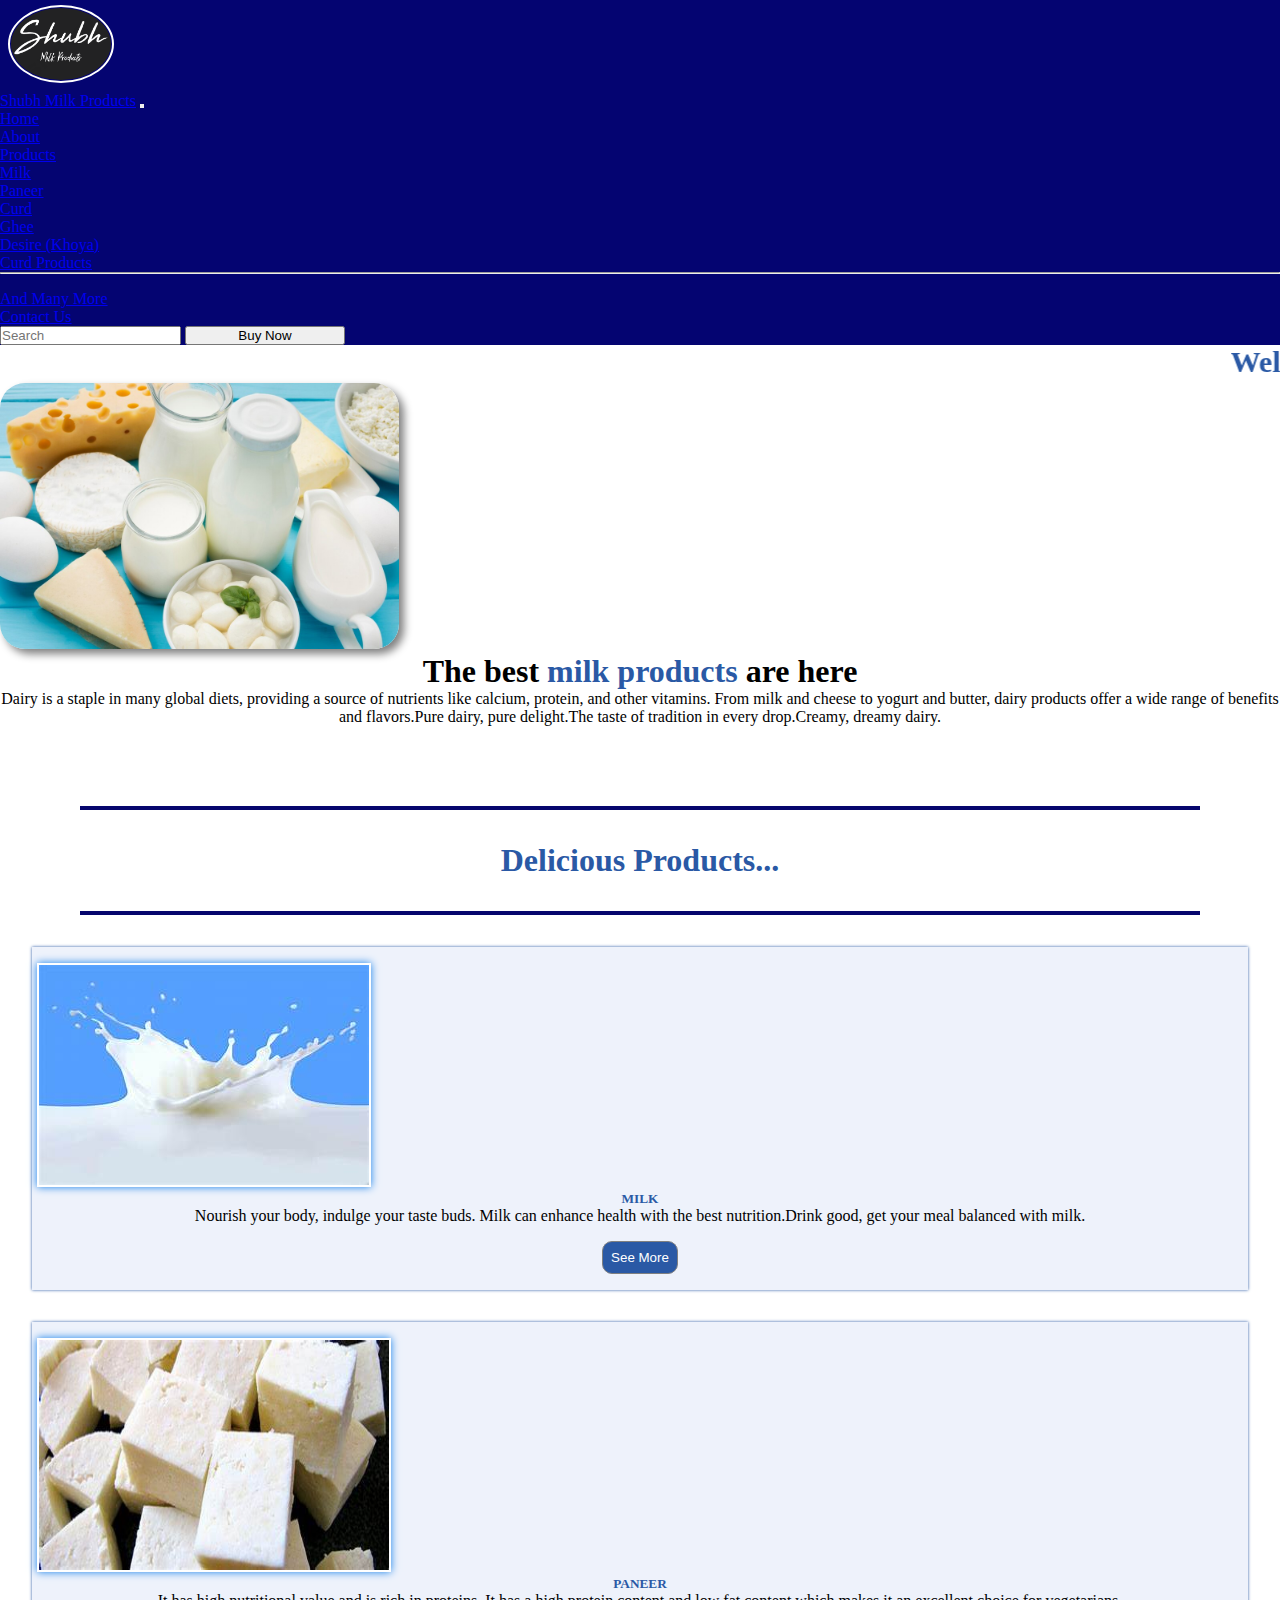
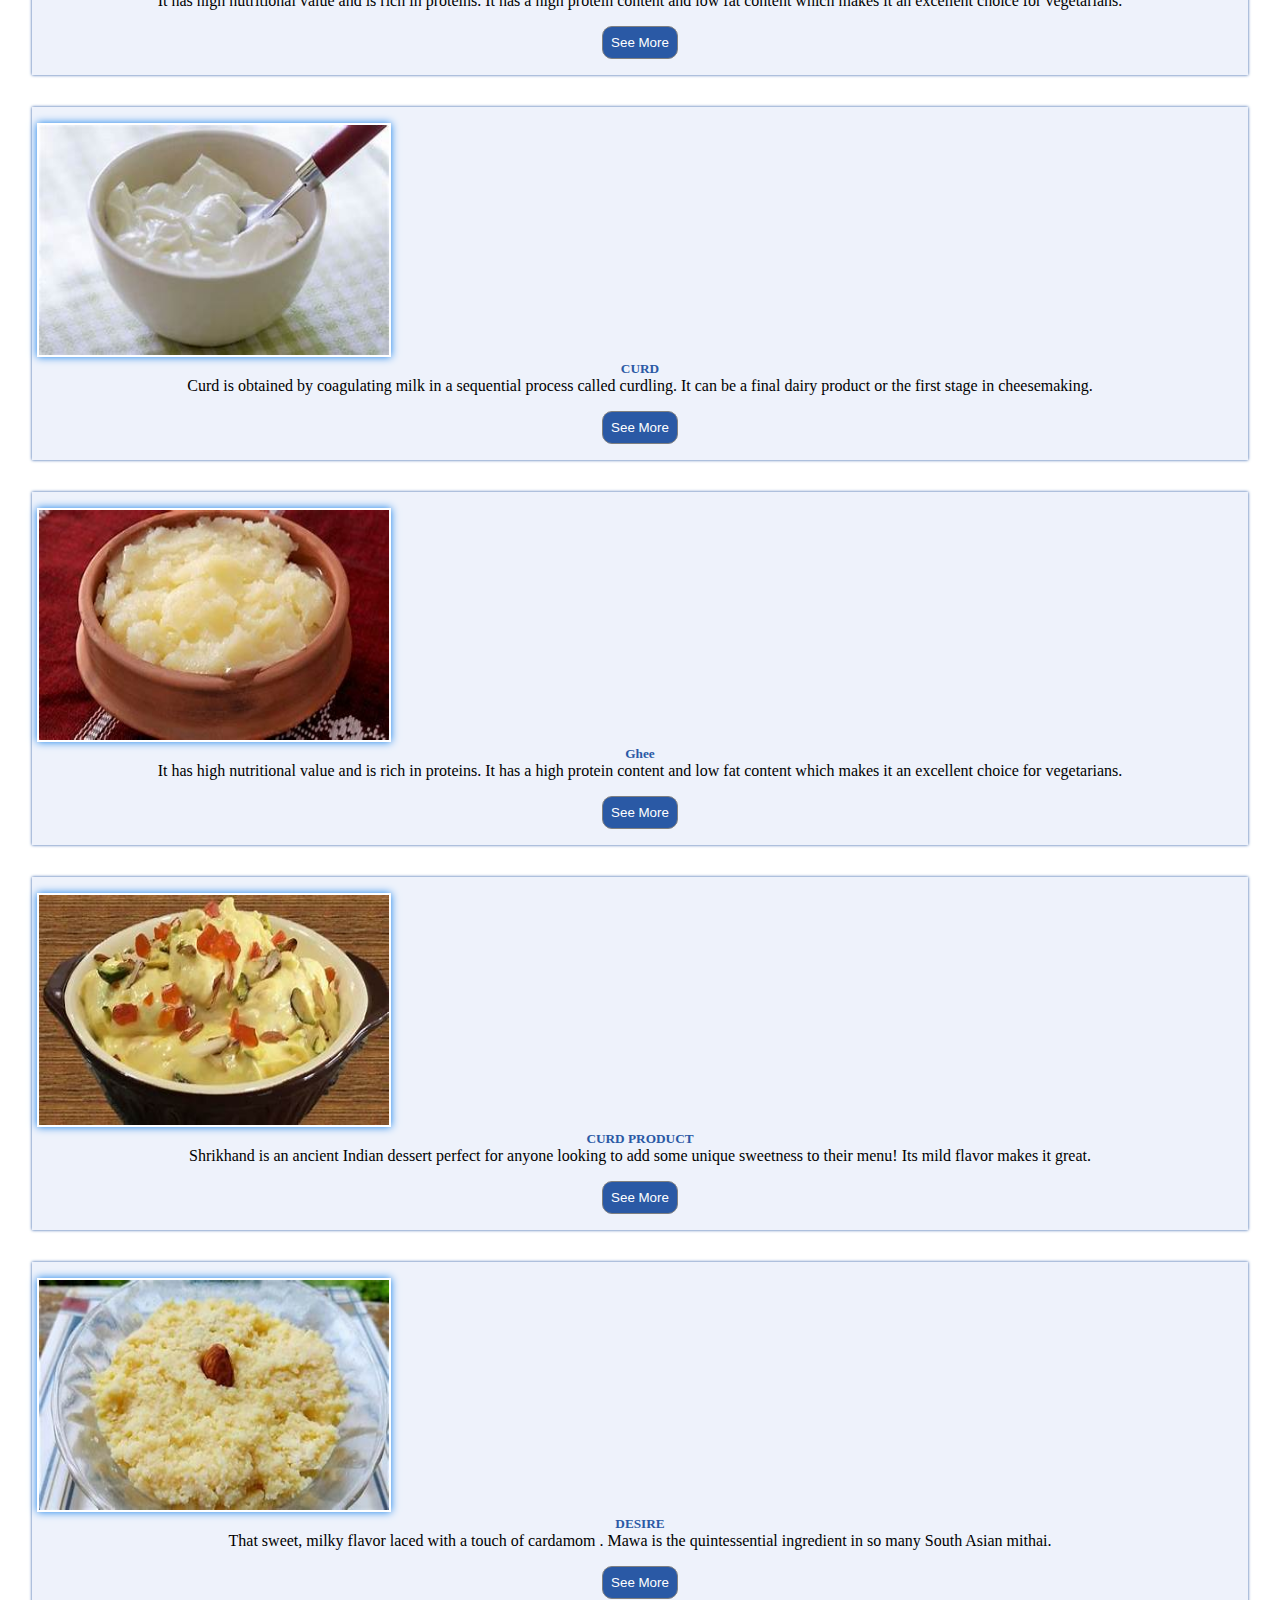
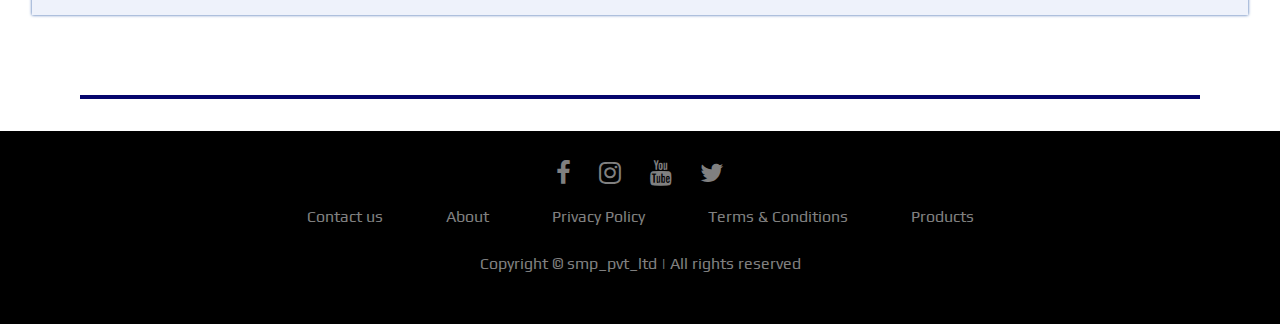
==== index.html @ 1c4d20a2 "smp  site in progrss" ====
<!DOCTYPE html>
<html lang="en">
<head>
    <link rel="stylesheet" href="./style.css">
    <link rel="stylesheet" href="./products.css">
    <link rel="stylesheet" href="https://cdnjs.cloudflare.com/ajax/libs/font-awesome/4.7.0/css/font-awesome.min.css">
    <link rel="preconnect" href="https://fonts.gstatic.com">
    <link href="https://fonts.googleapis.com/css2?family=Fredoka+One&family=Play&display=swap" rel="stylesheet"> 
    <link href="https://cdn.jsdelivr.net/npm/bootstrap@5.3.2/dist/css/bootstrap.min.css" rel="stylesheet" integrity="sha384-T3c6CoIi6uLrA9TneNEoa7RxnatzjcDSCmG1MXxSR1GAsXEV/Dwwykc2MPK8M2HN" crossorigin="anonymous">

    <meta charset="UTF-8">
    <meta name="viewport" content="width=device-width, initial-scale=1.0">
    <title>Shubh Milk products</title>
</head>
<body>
    
        <nav class="navbar navbar-expand-lg bg-body-tertiary nav-container bg-dark" data-bs-theme="dark" >
            <div class="logo-img">
                <img src="./images/smp-logo.png" width="100px" class="logo ms-2">
              </div>
            <div class="container-fluid">
              <a class="navbar-brand" href="#">Shubh Milk Products</a>
              <button class="navbar-toggler" type="button" data-bs-toggle="collapse" data-bs-target="#navbarScroll" aria-controls="navbarScroll" aria-expanded="false" aria-label="Toggle navigation">
                <span class="navbar-toggler-icon"></span>
              </button>
              <div class="collapse navbar-collapse " id="navbarScroll">
                <ul class="navbar-nav me-auto my-2 my-lg-0 navbar-nav-scroll nav-list" style="--bs-scroll-height: 100px; gap:1.5rem;">
                  <li class="nav-item">
                    <a class="nav-link active" aria-current="page" href="./index.html">Home</a>
                  </li>
                  <li class="nav-item">
                    <a class="nav-link" href="./index.html">About</a>
                  </li>
                  <li class="nav-item dropdown">
                    <a class="nav-link dropdown-toggle" href="#" role="button" data-bs-toggle="dropdown" aria-expanded="false">
                      Products
                    </a>
                    <ul class="dropdown-menu">
                      <li><a class="dropdown-item" href="./products.html">Milk</a></li>
                      <li><a class="dropdown-item" href="./products.html">Paneer</a></li>
                      <li><a class="dropdown-item" href="./products.html">Curd</a></li>
                      <li><a class="dropdown-item" href="./products.html">Ghee</a></li>
                      <li><a class="dropdown-item" href="./products.html">Desire (Khoya)</a></li>
                      <li><a class="dropdown-item" href="./products.html">Curd Products</a></li>
                      <li><hr class="dropdown-divider"></li>
                      <li><a class="dropdown-item" href="./products.html">And Many More</a></li>
                    </ul>
                  </li>
                  <li class="nav-item">
                    <a class="nav-link" href="./contact.html">Contact Us</a>
                  </li>
                </ul>
                <form class="d-flex" role="search">
                  <input class="form-control me-2" type="search" placeholder="Search" aria-label="Search">
                  <button class="btn btn-outline-success buy-btn" type="submit">Buy Now</button>
                </form>
              </div>
            </div>
          </nav>

          <marquee class="mt-4"><b style="font-size:30px; color:rgb(42, 89, 165);">WelCome To Shubh Milk Products...</b></marquee>

          <div class="row ">
            <div class="col-md-6 mt-5">
                <img src="./images/milk-product.jpg" class="image mx-auto d-block mt-4 col1-img1 ">
            </div>
            <div class="col-md-5 mt-4 ">
                <div >
                  <h1 class="text-center mt-5">The best <span style="color:rgb(42, 89, 165);">milk products</span> are here </h1>
                </div>
                <div class="m-0 mt-5">
                  <p class="text-center fs-5">Dairy is a staple in many global diets, providing a source of nutrients like calcium, protein, and other vitamins. From milk and cheese to yogurt and butter, dairy products offer a wide range of benefits and flavors.Pure dairy, pure delight.The taste of tradition in every drop.Creamy, dreamy dairy. </p>  
                </div>
    
            </div>
          </div>
          <hr class="hr-line">
          <div class="text-center">
            <h1 class="products-heading">Delicious Products...</h1>
          </div>
          <hr class="hr-line second-hr">



          <div class="row row-cols-1 row-cols-md-3 g-4">
            <div class="col col-div">
              <div class="card cards" style="background-color: rgb(238, 242, 251);">
                <img src="./images/milk.jpg" class="card-img-top card-img" alt="load error">
                <div class="card-body">
                  <h5 class="card-title text-center " style="color:rgb(42, 89, 165);">MILK</h5>
                  <p class="card-text text-center">Nourish your body, indulge your taste buds. Milk can enhance health with the best nutrition.Drink good, get your meal balanced with milk.
                  </p>
                </div>
                <div><button class="product-btn buy-production"><a href="./products.html" class="p-btn">See More</a></button></div>
              </div>
            </div>
            <div class="col col-div">
              <div class="card cards" style="background-color: rgb(238, 242, 251);">
                <img src="./images/paneer.jpg" class="card-img-top card-img" alt="load error" height="230px">
                <div class="card-body">
                  <h5 class="card-title text-center" style="color:rgb(42, 89, 165);">PANEER</h5>
                  <p class="card-text text-center"> It has high nutritional value and is rich in proteins. It has a high protein content and low fat content which makes it an excellent choice for vegetarians.</p>
                </div>
                <div><button class="product-btn buy-production"><a href="./products.html" class="p-btn">See More</a></button></div>
              </div>
            </div>
            <div class="col ol-div">
              <div class="card cards" style="background-color: rgb(238, 242, 251);">
                <img src="./images/curd.jpg" class="card-img-top card-img" alt="load error" height="230px">
                <div class="card-body">
                  <h5 class="card-title text-center" style="color:rgb(42, 89, 165);">CURD</h5>
                  <p class="card-text text-center"> Curd is obtained by coagulating milk in a sequential process called curdling. It can be a final dairy product or the first stage in cheesemaking.</p>
                </div>
                <div><button class="product-btn buy-production"><a href="./products.html" class="p-btn">See More </a></button></div>
              </div>
            </div>
            <div class="col col-div">
              <div class="card cards" style="background-color: rgb(238, 242, 251);">
                <img src="./images/ghee.jpg" class="card-img-top card-img" alt="load error" height="230px">
                <div class="card-body">
                  <h5 class="card-title text-center" style="color:rgb(42, 89, 165);">Ghee</h5>
                  <p class="card-text text-center"> It has high nutritional value and is rich in proteins. It has a high protein content and low fat content which makes it an excellent choice for vegetarians.</p>
                </div>
                <div><button class="product-btn buy-production"><a href="./products.html" class="p-btn">See More</a></button></div>
              </div>
            </div>
            <div class="col col-div">
              <div class="card cards" style="background-color: rgb(238, 242, 251);">
                <img src="./images/shrikhand.jpg" class="card-img-top card-img" alt="load error" height="230px">
                <div class="card-body">
                  <h5 class="card-title text-center" style="color:rgb(42, 89, 165);">CURD PRODUCT</h5>
                  <p class="card-text text-center"> Shrikhand is an ancient Indian dessert perfect for anyone looking to add some unique sweetness to their menu! Its mild flavor makes it great.</p>
                </div>
                <div><button class="product-btn buy-production"><a href="./products.html" class="p-btn">See More</a></button></div>
              </div>
            </div>
            <div class="col col-div">
              <div class="card cards" style="background-color: rgb(238, 242, 251);">
                <img src="./images/khava.jpg" class="card-img-top card-img" alt="load error" height="230px">
                <div class="card-body">
                  <h5 class="card-title text-center" style="color:rgb(42, 89, 165);">DESIRE</h5>
                  <p class="card-text text-center"> That sweet, milky flavor laced with a touch of cardamom . Mawa is the quintessential ingredient in so many South Asian mithai.</p>
                </div>
                <div><button class="product-btn buy-production"><a href="./products.html"class="p-btn">See More</a></button></div>
              </div>
            </div>

          </div>
          <hr class="hr-line">


          <div>
            <div>
              
            </div>
            <div>

            </div>
            <div>

            </div>
          </div>


          <footer>
            <div class="footer">
            <div class="row" style="display: inline;">
            <a href="#"><i class="fa fa-facebook"></i></a>
            <a href="#" ><i class="fa fa-instagram"></i></a>
            <a href="#" ><i class="fa fa-youtube"></i></a>
            <a href="#" ><i class="fa fa-twitter"></i></a>
            </div>
            
            <div class="row">
            <ul>
            <li><a href="#"  class="r1" >Contact us</a></li>
            <li><a href="#" class="r1" >About</a></li>
            <li><a href="#"  class="r1">Privacy Policy</a></li>
            <li><a href="#"  class="r1">Terms & Conditions</a></li>
            <li><a href="#"  class="r1">Products</a></li>
            </ul>
            </div>
            
            <div class="row">
            <p class="text-center cp">Copyright © smp_pvt_ltd | All rights reserved</p>
            </div>
            </div>
            </footer>
         
     
   
    
    <script src="https://cdn.jsdelivr.net/npm/bootstrap@5.3.2/dist/js/bootstrap.bundle.min.js" integrity="sha384-C6RzsynM9kWDrMNeT87bh95OGNyZPhcTNXj1NW7RuBCsyN/o0jlpcV8Qyq46cDfL" crossorigin="anonymous"></script>    
</body>
</html>
---- style.css ----
*{
    padding: 0px;
    margin: 0px;
}
.nav-container{
    background-color: rgb(4, 4, 113);
}
.buy-btn{
    width: 160px;
}
.logo-img{
    margin-left: 3px;
    padding: 5px;
}
.logo{
    border-radius: 50%;
    border: 2px solid white;
    gap: 1rem;
    padding: 1px;
}
.container-fluid{
    gap: 3rem;
}
.div-two-img{
    height: 350px;
}
.div-two{
    margin:5rem;
    gap: 2rem;
}
.div-two-content-head{
    text-align: center;
}
.div-two-content{
    text-align: center;
}
.div-2-content{
    gap:2rem;
}
.text-center{
    text-align: center;
    
}
.col1-img1{
    border-radius: 25px;
    box-shadow: 5px 5px 8px gray;
    cursor: pointer;
    max-width: 399px;
}

.col1-img1:hover{
    border: 1px solid white;
    box-shadow: 0px 0px 10px gray;
}
.hr-line{
    border:2px solid rgb(6, 6, 109);
    margin-top: 5rem;
    margin-bottom: 2rem;
    margin-left: 5rem;
    margin-right: 5rem;
}
.second-hr{
    margin-top: 2rem;
    
}
.products-heading{
    color:rgb(42, 89, 165);
}
.card-img{
    max-width: 350px;
    margin: auto;
    border: 2px solid white;
    box-shadow: 0px 0px 8px rgb(22, 129, 235);
}
.cards{
    padding-top:1rem;
    padding-bottom: 1rem;
    padding-left: 5px;
    padding-right: 5px;
    margin: 2rem;
    border: none;
    box-shadow: 0px 0px 3px rgb(42, 89, 165);

}
.cards:hover{
    box-shadow: 3px 3px 5px rgb(178, 176, 176);
}
.cards-content{
    color:rgb(42, 89, 165);
}
.buy-production{
    display: block;
    margin: auto;
}




 .footer{
    background:#000;
    padding:30px 0px;
    font-family: 'Play', sans-serif;
    text-align:center;
    }
    
   .footer .row{
    width:100%;
    margin:1% 0%;
    padding:0.6% 0%;
    color:gray;
    font-size:0.8em;
    }
    
     .footer .row a{
    text-decoration:none;
    color:gray;
    transition:0.5s;
    }
    
     .footer .row a:hover{
    color:#fff;
    }
    
     .footer .row ul{
    width:100%;
    }
    
     .footer .row ul li{
    display:inline-block;
    margin:0px 30px;
    }
    
     .footer .row a i{
    font-size:2em;
    margin:0% 1%;

    } 
    .footer .row ul li{
        font-size: 1rem;
    }
   
   .cp{
    font-size: 1rem;
   }
    @media (max-width:720px){
    .footer{
    text-align:left;
    padding:5%;
    }
    .footer .row ul li{
    display:block;
    margin:10px 0px;
    text-align:left;
    }
    .footer .row a i{
    margin:0% 3%;
    }
    }
---- products.css ----
*{
    padding: 0px;
    margin: 0px;
}
.products-heading{
    color: rgb(42, 89, 165);
}
.milk-li{
    list-style: none;
}
.product-btn{
    border:1px solid gray;
    padding: 0.5rem;
    text-decoration: none;
    border-radius: 10px;
    margin-top: 1rem;
    background-color: rgb(42, 89, 165);

}
.p-btn{
    text-decoration: none;
    color:white ;
}
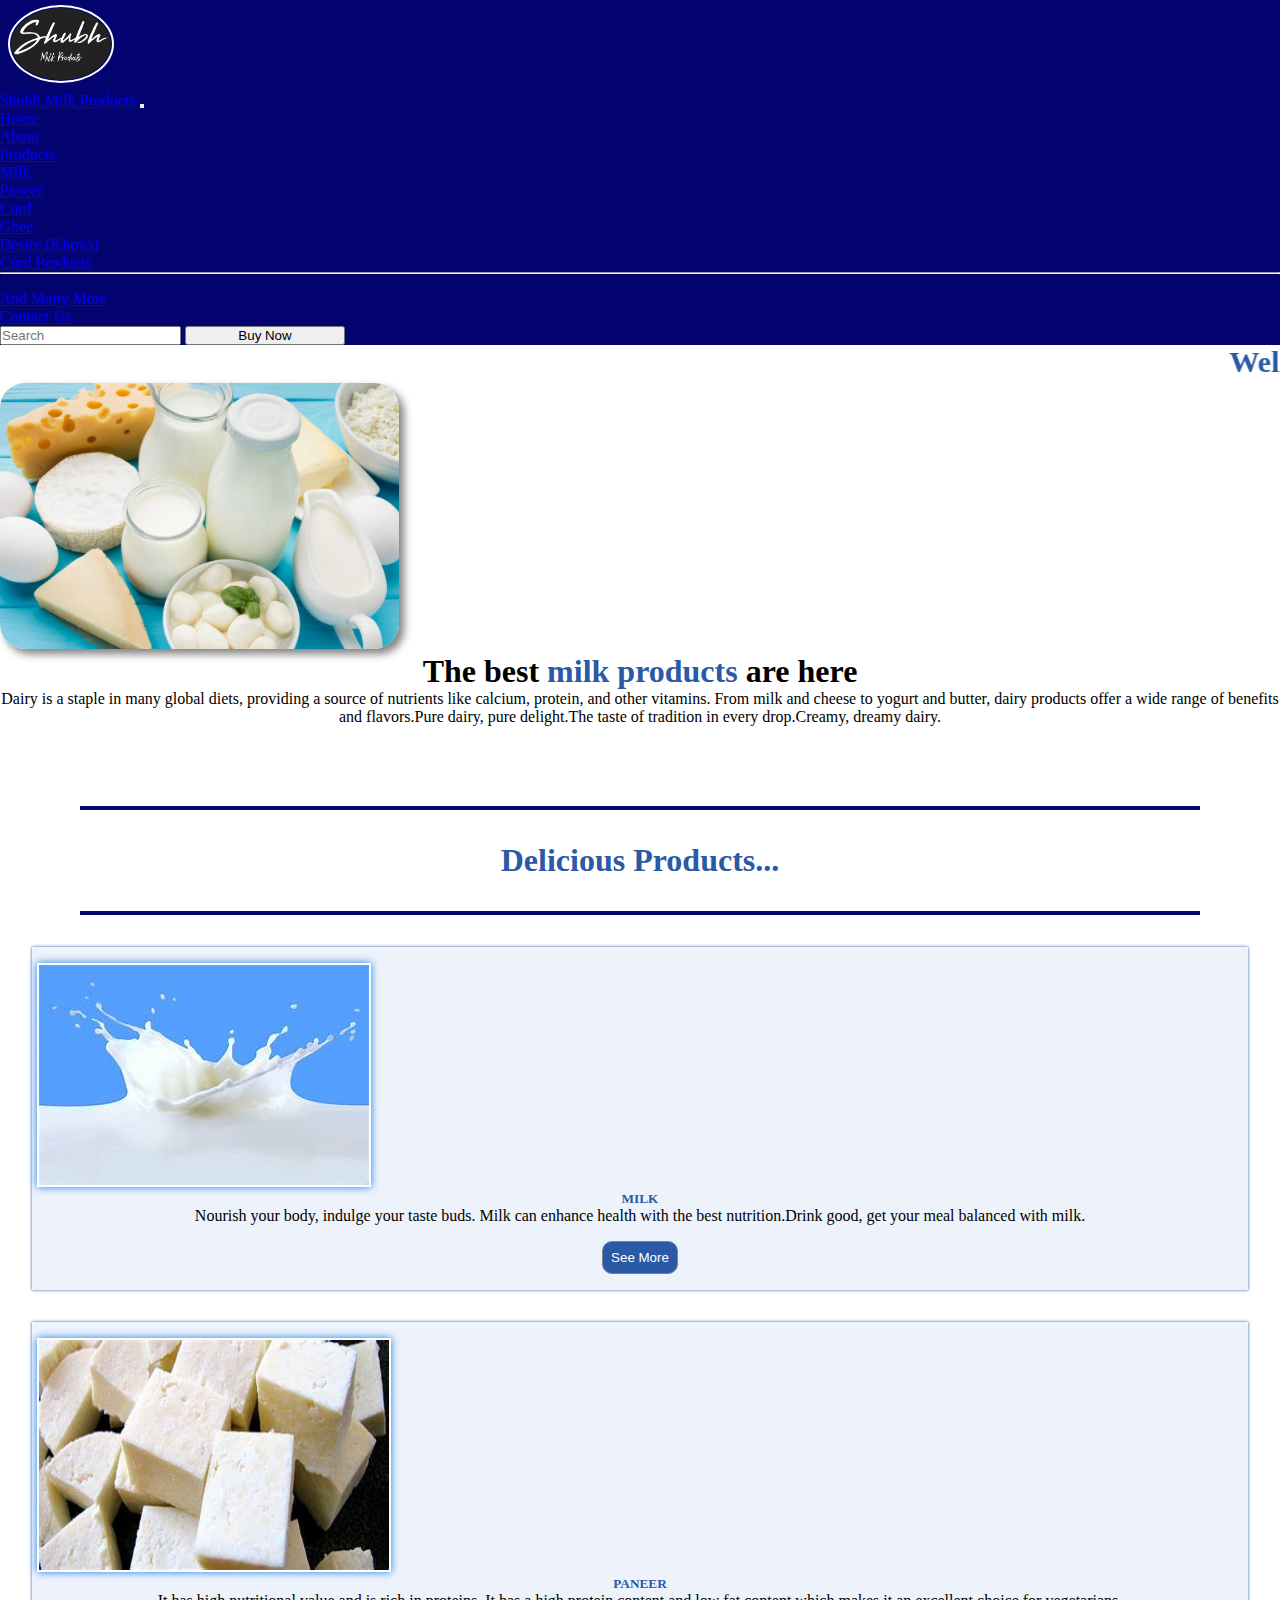
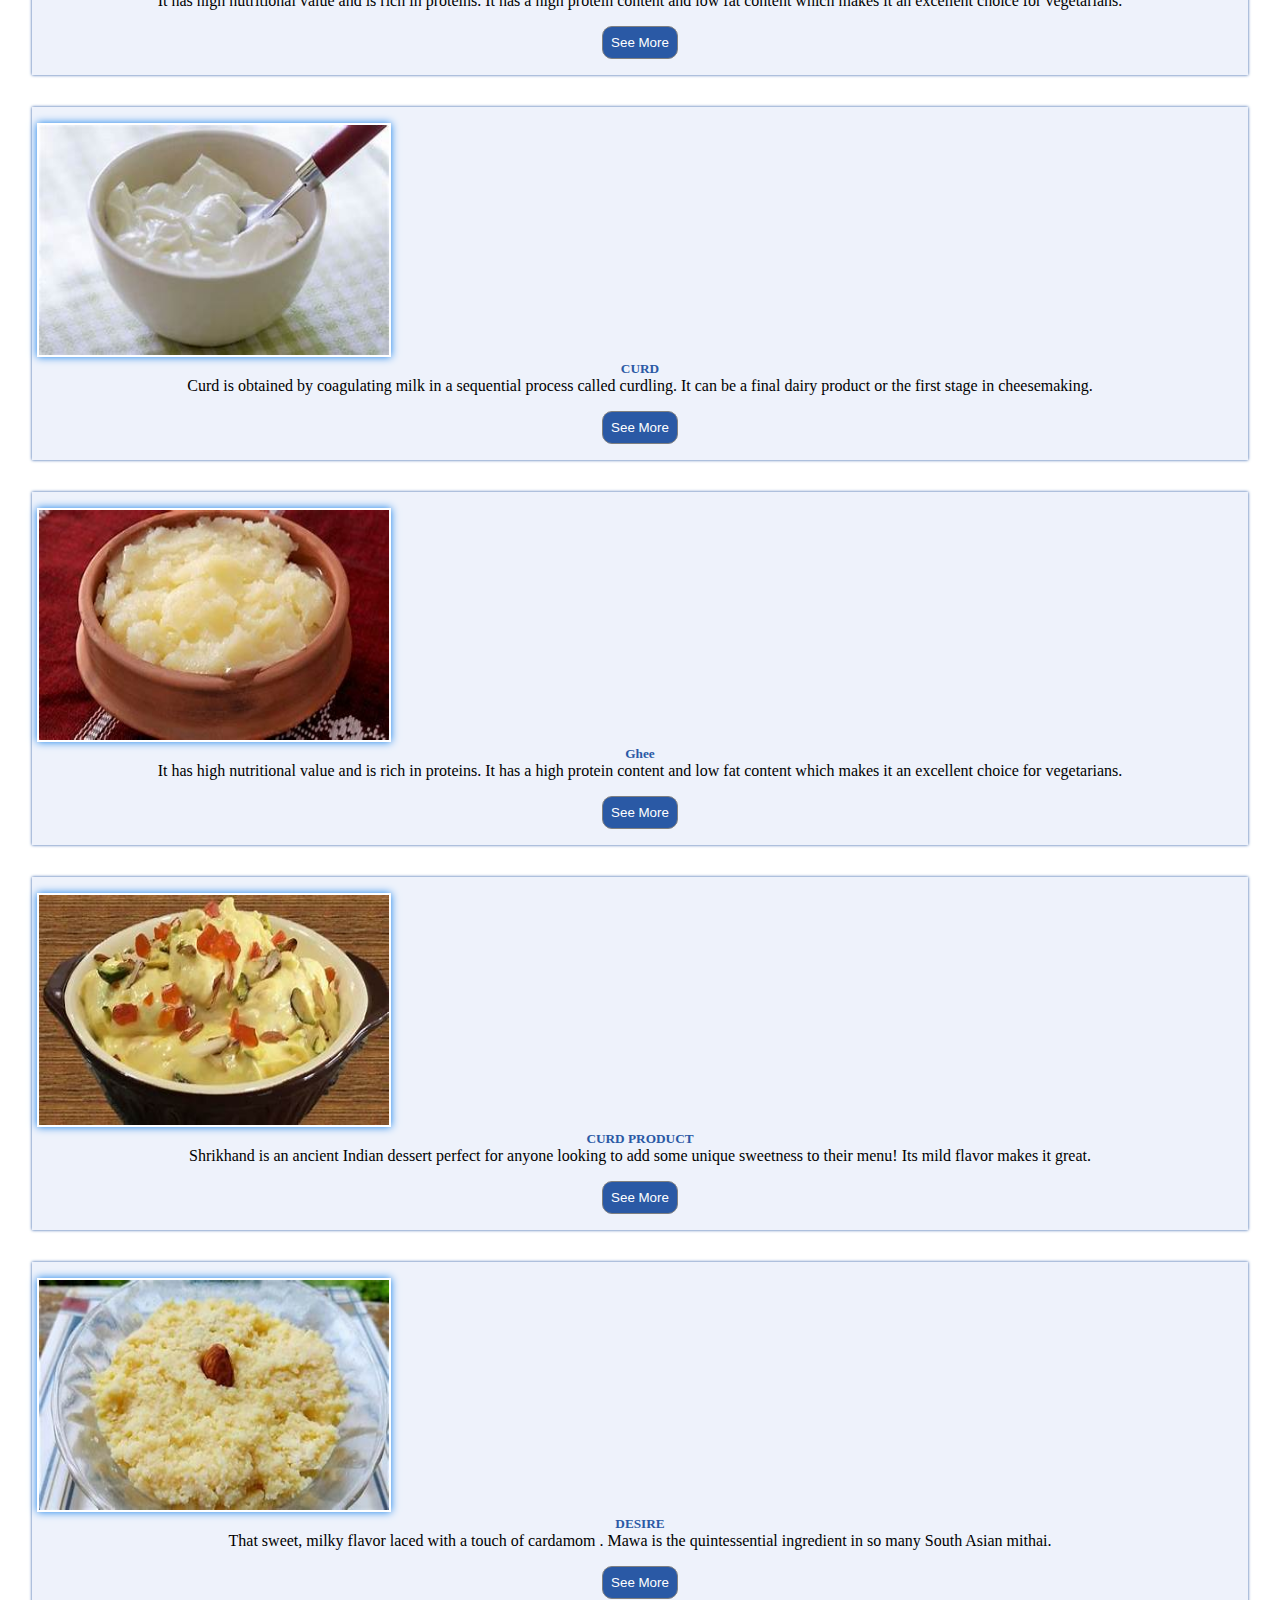
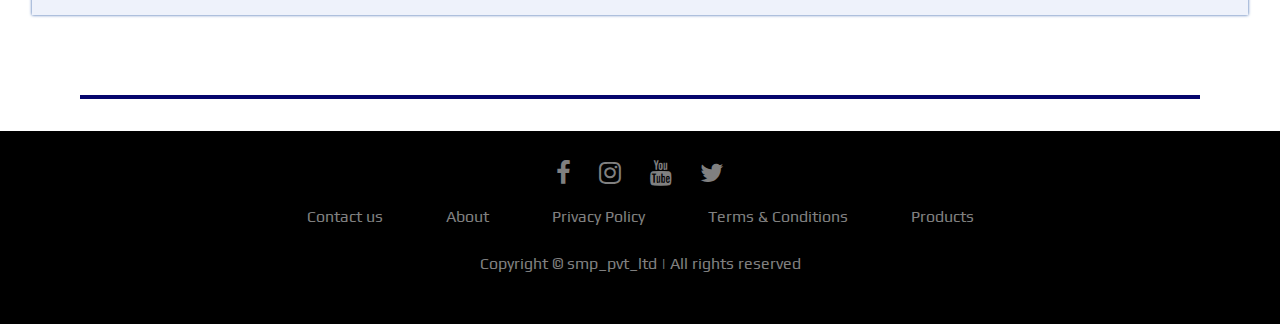
==== commit b8c64fd6: "initial commit" ====
--- a/index.html
+++ b/index.html
@@ -166,18 +166,18 @@
             <div class="footer">
             <div class="row" style="display: inline;">
             <a href="#"><i class="fa fa-facebook"></i></a>
-            <a href="#" ><i class="fa fa-instagram"></i></a>
-            <a href="#" ><i class="fa fa-youtube"></i></a>
+            <a href="https://www.instagram.com/shubh_products" ><i class="fa fa-instagram"></i></a>
+            <a href="https://www.youtube.com/@ShubhMilkProducts" ><i class="fa fa-youtube"></i></a>
             <a href="#" ><i class="fa fa-twitter"></i></a>
             </div>
             
             <div class="row">
             <ul>
-            <li><a href="#"  class="r1" >Contact us</a></li>
+            <li><a href="./contact.html"  class="r1" >Contact us</a></li>
             <li><a href="#" class="r1" >About</a></li>
             <li><a href="#"  class="r1">Privacy Policy</a></li>
             <li><a href="#"  class="r1">Terms & Conditions</a></li>
-            <li><a href="#"  class="r1">Products</a></li>
+            <li><a href="./products.html"  class="r1">Products</a></li>
             </ul>
             </div>
             
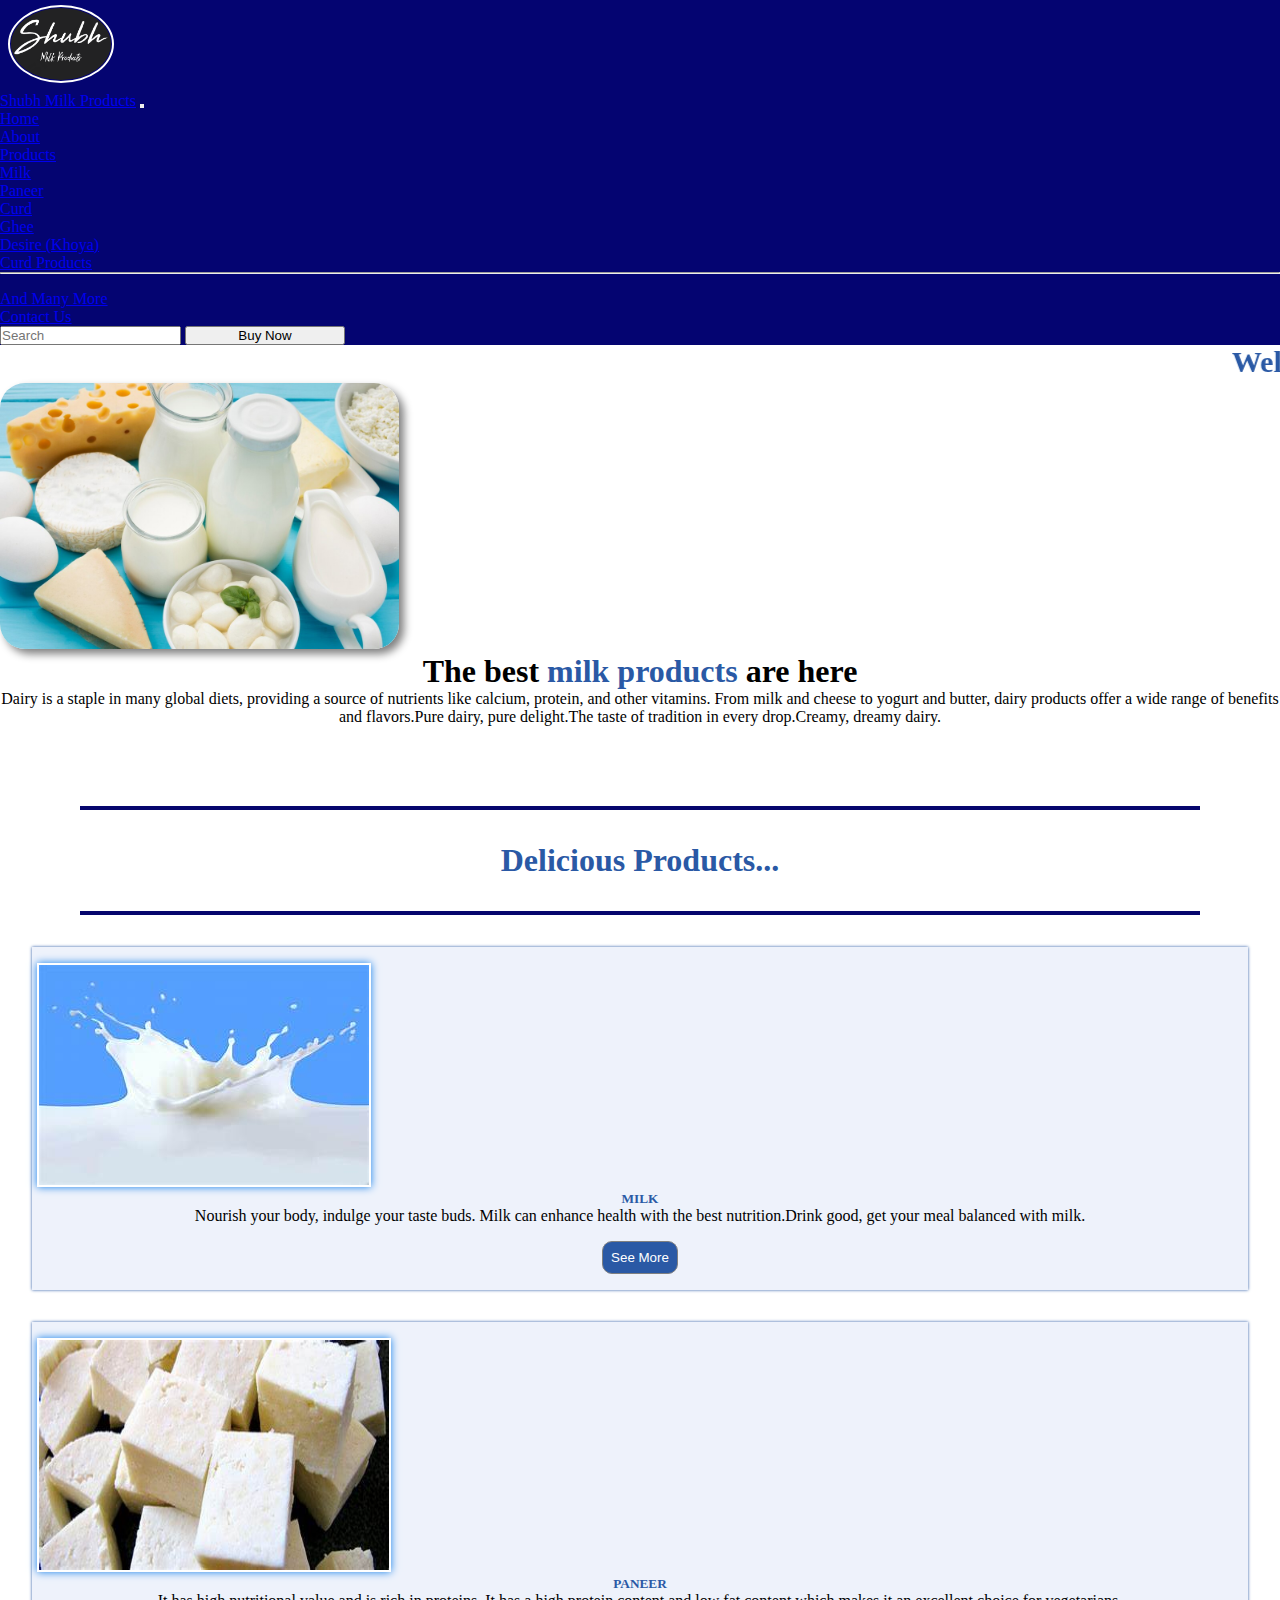
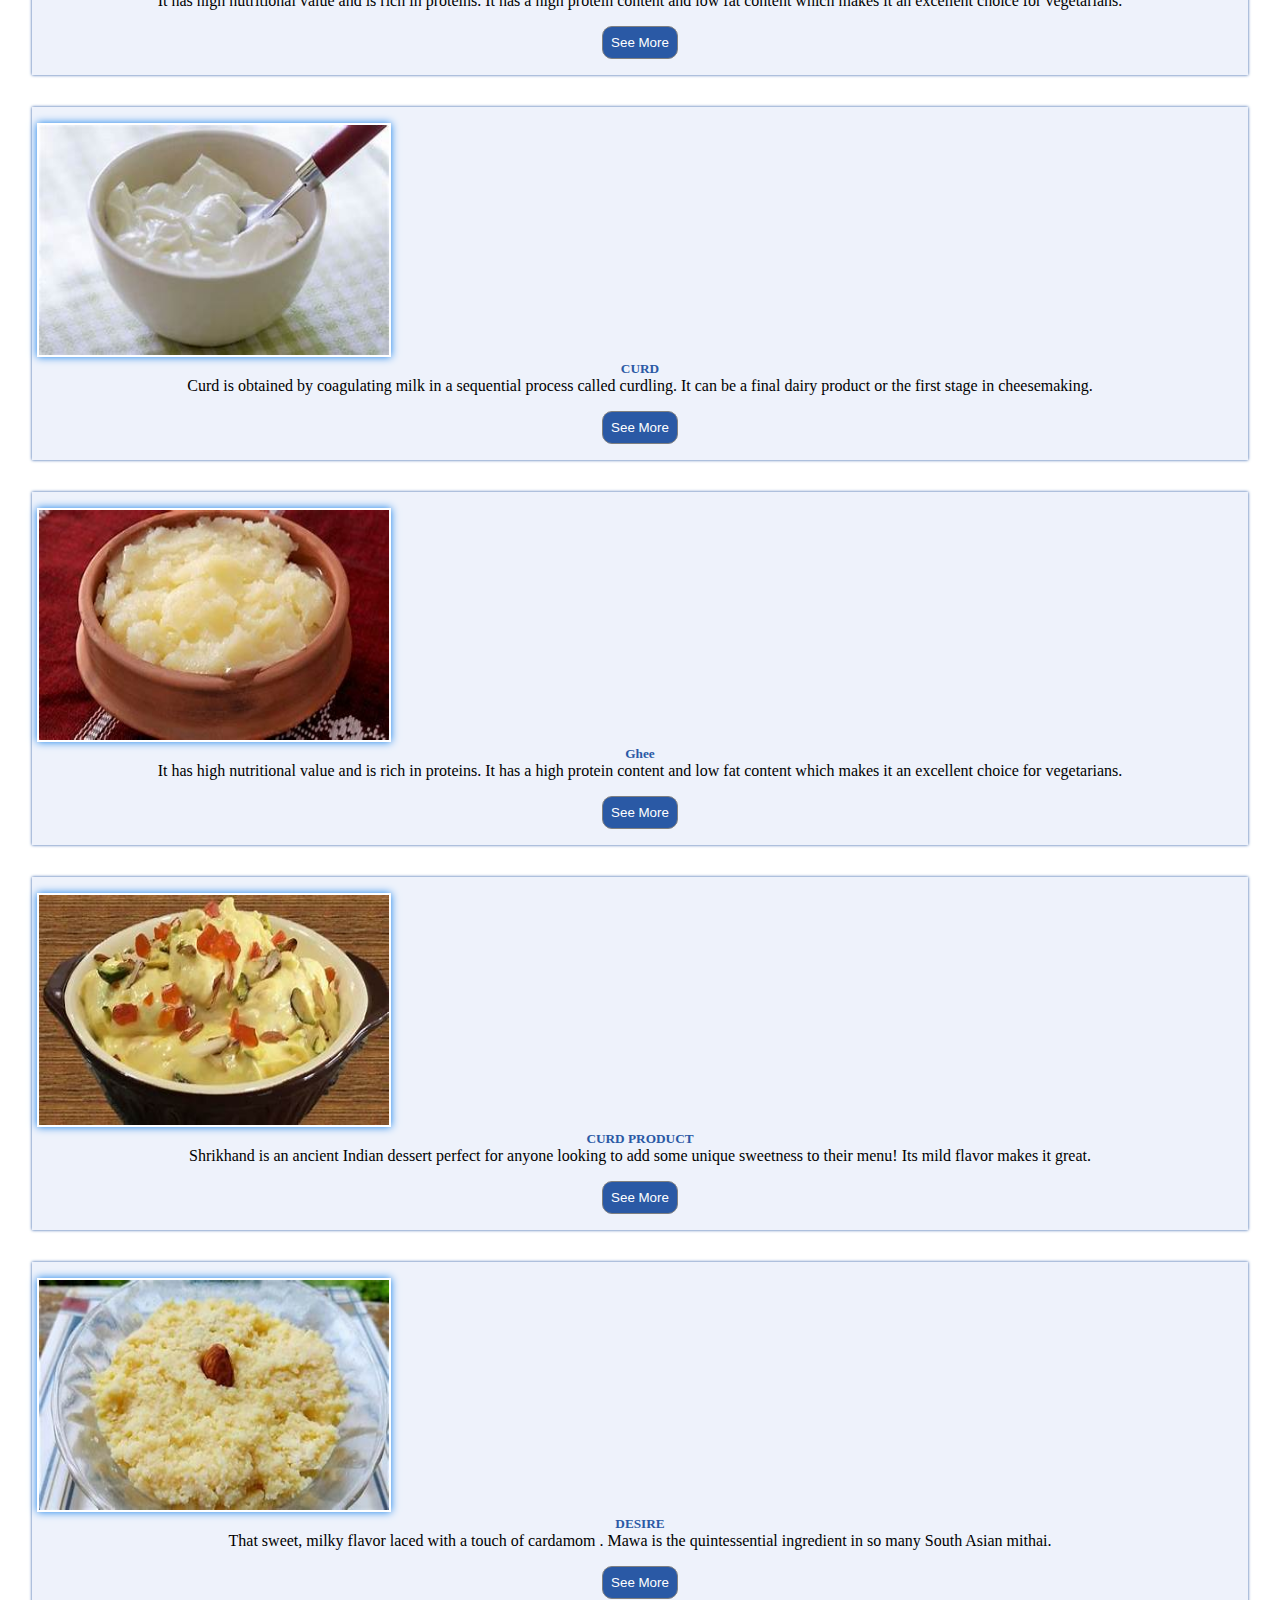
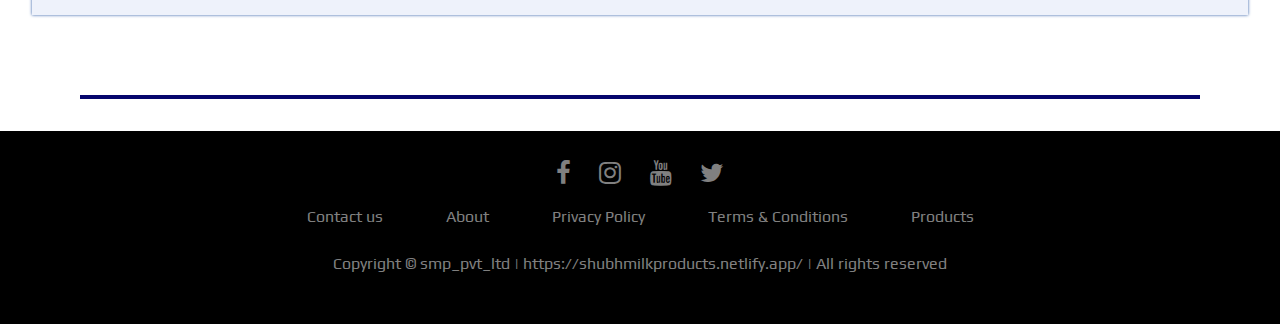
==== commit 7da53921: "site name changes will be added" ====
--- a/index.html
+++ b/index.html
@@ -182,7 +182,7 @@
             </div>
             
             <div class="row">
-            <p class="text-center cp">Copyright © smp_pvt_ltd | All rights reserved</p>
+            <p class="text-center cp">Copyright © smp_pvt_ltd | https://shubhmilkproducts.netlify.app/ | All rights reserved</p>
             </div>
             </div>
             </footer>
